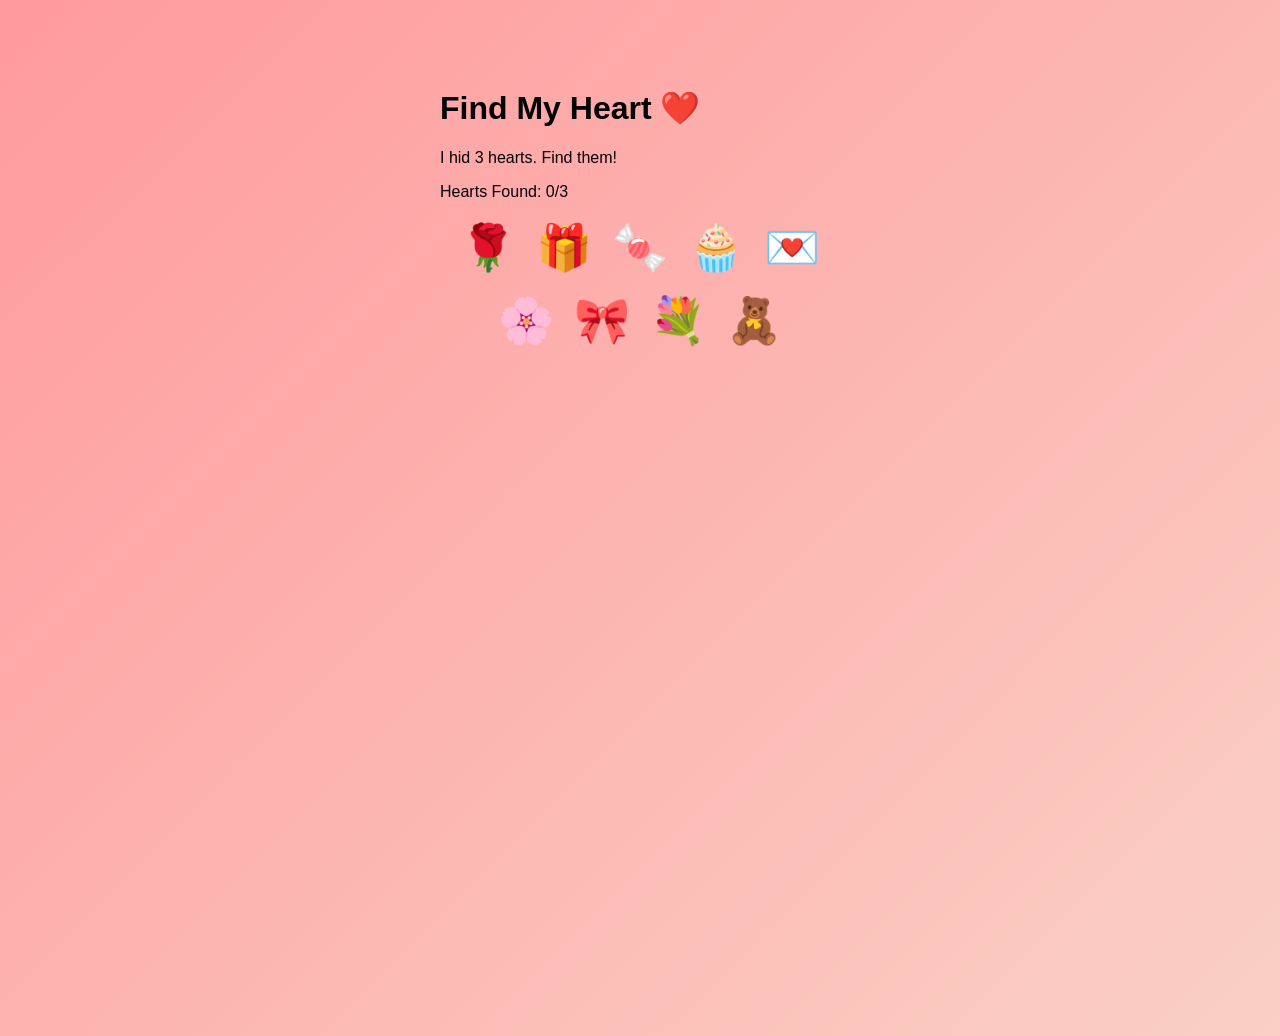
==== game.html @ 00748c7d "Add files via upload" ====
<!DOCTYPE html>
<html>

<head>

<title>Find My Heart</title>

<link rel="stylesheet" href="css/game.css">

</head>

<body>
<audio id="bgMusic" autoplay loop>
  <source src="assets/music.mp3" type="audio/mpeg">
</audio>


<div class="floating-hearts"></div>

<div id="game-stage">

<h1>Find My Heart ❤️</h1>

<p>I hid 3 hearts. Find them!</p>

<div class="score">
Hearts Found: <span id="counter">0</span>/3
</div>

<div class="hiding-spots"></div>

</div>

<div id="letter">

<h1>For You Jaan💖</h1>

<div class="love-message">

<p>
Sometimes I sit quietly and think about how my life looked before you walked into it… and it feels strange, like a sky without stars. Everything was normal, everything was fine, but it was never this beautiful. You came into my world so gently, yet you changed everything so deeply. The way you care, the way you love, the way you exist in my life makes me feel like the luckiest man alive.
</p>

<p>
You are not just someone I love… you are the peace my heart was searching for without even knowing it. In your smile I find comfort, in your voice I find calm, and in your presence I find a home I never want to leave. There are a thousand beautiful people in this world, but none of them are you, and that is why my heart chose you again and again, every single day.
</p>

<p>
I promise you something from the deepest corner of my soul… no matter how life changes, no matter what storms come, I will always stand beside you with the same love, the same respect, and the same loyalty. Because loving you is not just a feeling for me, it has become the most beautiful part of my existence.
</p>

<p>
And if I could choose my life all over again, in every universe, in every lifetime… I would still find you, hold your hand, and fall in love with you all over again. ❤️
</p>

</div>

<img src="assets/photo.jpg" class="love-photo">

</div>

<script src="js/game.js"></script>
<script>

const music = document.getElementById("bgMusic");

// restore saved position
const savedTime = localStorage.getItem("musicTime");

if(savedTime){
    music.currentTime = savedTime;
}

// start music on first click anywhere
document.addEventListener("click", () => {
    music.play();
}, { once:true });

// keep saving playback time
setInterval(()=>{
    localStorage.setItem("musicTime", music.currentTime);
},1000);

</script>
</body>
</html>
---- css/game.css ----
body{
font-family:sans-serif;
background:linear-gradient(135deg,#ff9a9e,#fad0c4);

min-height:100vh;

display:flex;
justify-content:center;
align-items:flex-start;

padding:60px 20px;

overflow-x:hidden;
}

.hiding-spots{
display:flex;
flex-wrap:wrap;
gap:20px;
max-width:400px;
justify-content:center;
margin-top:20px;
}

.hiding-spots div{
font-size:45px;
cursor:pointer;
transition:transform .2s;
}

.hiding-spots div:hover{
transform:scale(1.2);
}

.hide{
opacity:0;
transform:scale(0);
transition:.4s;
}

#letter{

display:none;

background:white;

padding:45px 40px;

border-radius:18px;

box-shadow:0 20px 40px rgba(0,0,0,0.25);

max-width:650px;

width:100%;

margin:auto;

line-height:1.7;

font-size:17px;

position:relative;

z-index:2;

}
.love-message{
text-align:left;
margin-top:10px;
}

.love-message p{
margin-bottom:20px;
}
.love-photo{

display:block;

width:100%;

max-width:320px;

margin:30px auto 10px auto;

border-radius:16px;

object-fit:cover;

box-shadow:0 12px 30px rgba(0,0,0,0.3);

}

.floating-hearts span{
position:fixed;
bottom:-20px;
font-size:20px;
animation:floatUp linear forwards;
}

@keyframes floatUp{
0%{transform:translateY(0);opacity:0}
10%{opacity:1}
100%{transform:translateY(-110vh);opacity:0}
}

.confetti{
position:fixed;
width:8px;
height:8px;
background:pink;
top:-10px;
animation:fall 3s linear;
}

@keyframes fall{
to{transform:translateY(110vh)}
}
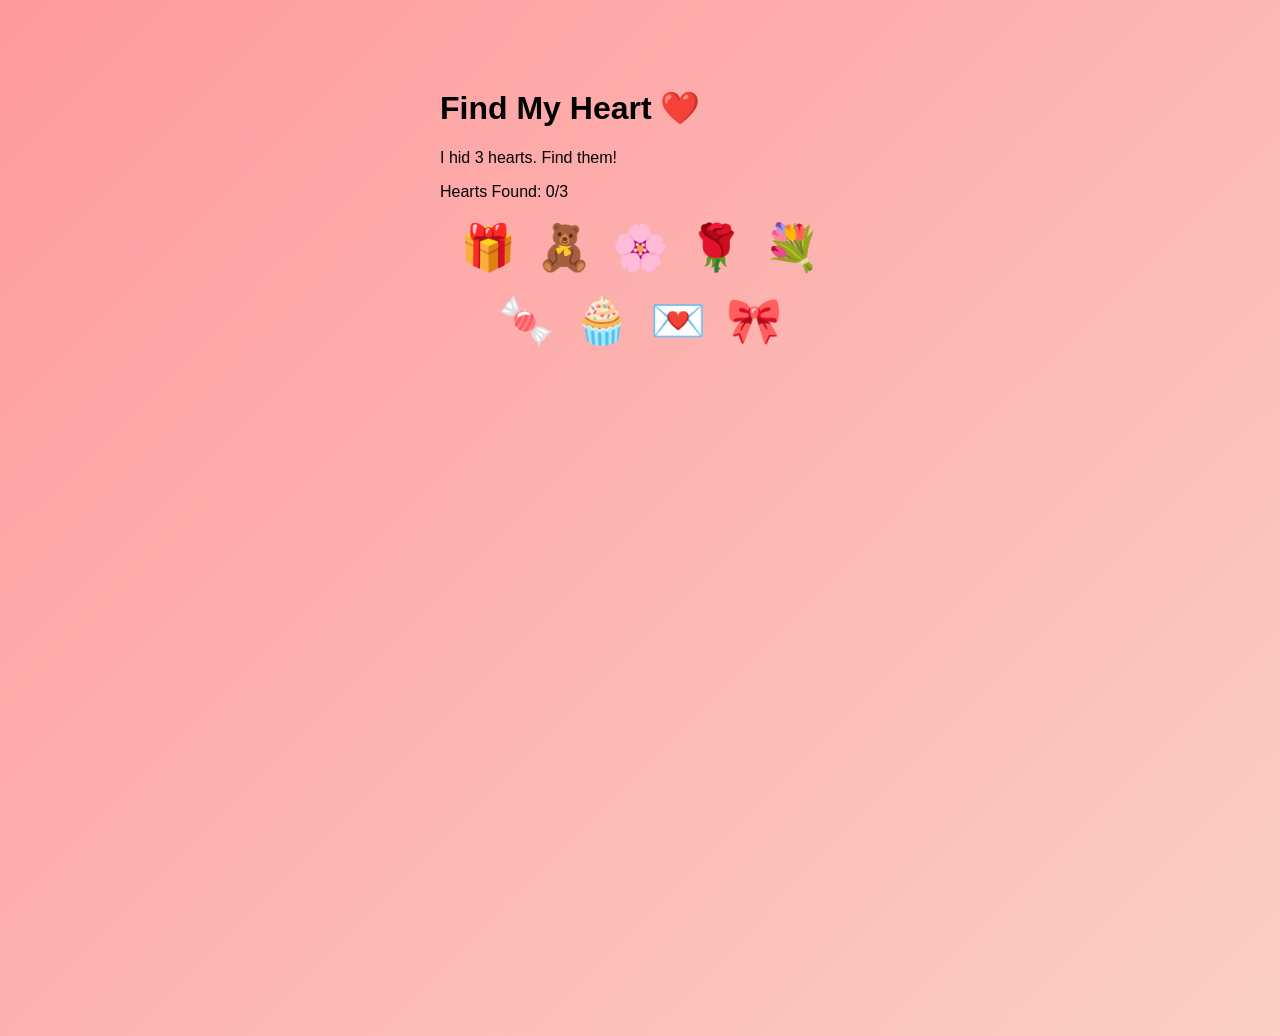
==== commit 90519edb: "Update game.html" ====
--- a/game.html
+++ b/game.html
@@ -55,7 +55,7 @@
 
 </div>
 
-<img src="assets/photo.jpg" class="love-photo">
+<img src="assets/photo.JPG" class="love-photo">
 
 </div>
 
@@ -83,4 +83,5 @@
 
 </script>
 </body>
-</html>+
+</html>
